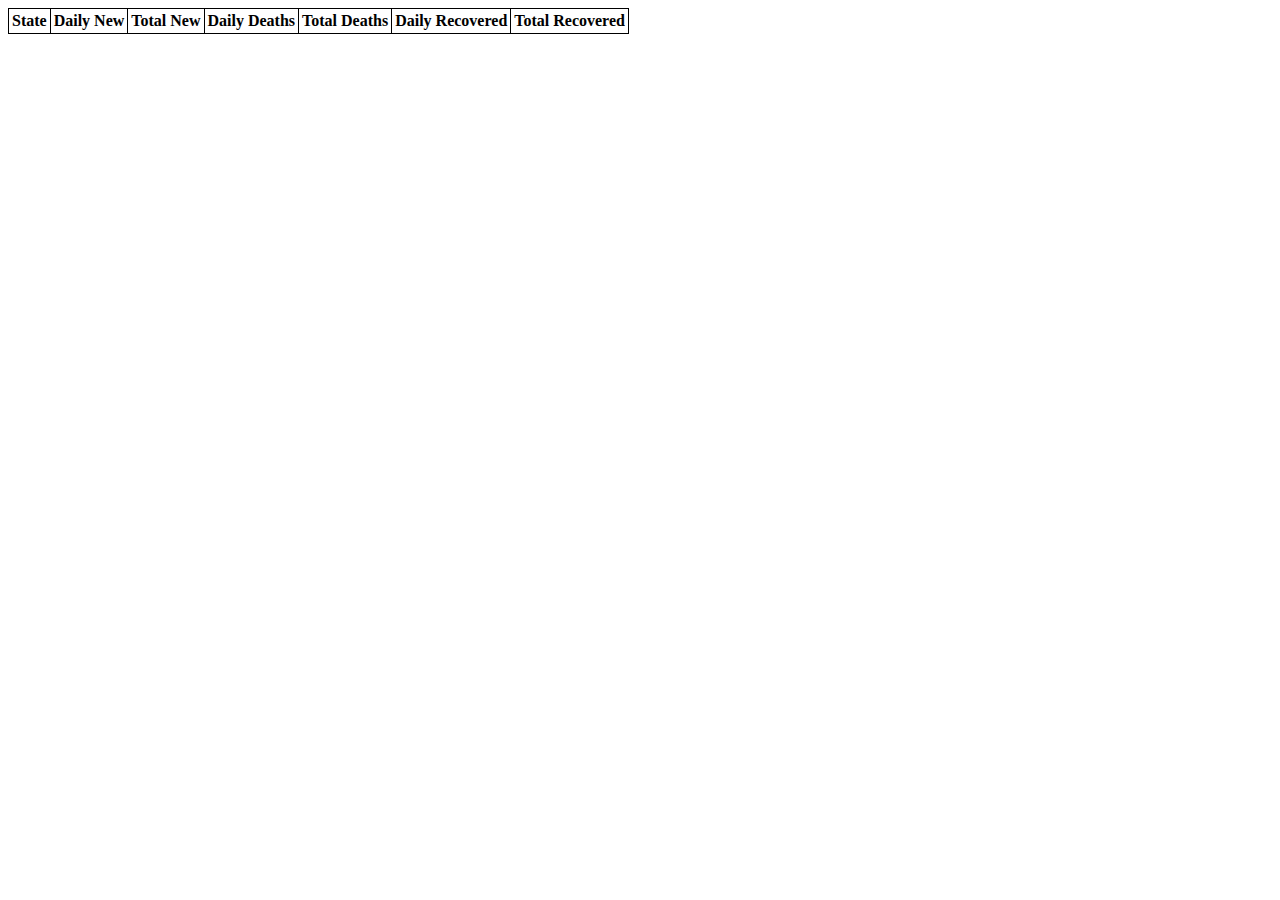
==== index.html @ a8d42cfa "Create index.html" ====
<html>
    <head>
        <script src="https://code.jquery.com/jquery-3.5.1.min.js" integrity="sha256-9/aliU8dGd2tb6OSsuzixeV4y/faTqgFtohetphbbj0=" crossorigin="anonymous"></script>
        <script type="text/javascript">
            $(document).ready(function () {
                var nutsUrl = "https://services6.arcgis.com/swIsfiMN39u9wKrT/ArcGIS/rest/services/NUTS/FeatureServer/2/query?where=NUTS0%3D%27DE%27&objectIds=&time=&geometry=&geometryType=esriGeometryEnvelope&inSR=&spatialRel=esriSpatialRelIntersects&resultType=none&distance=0.0&units=esriSRUnit_Meter&returnGeodetic=false&outFields=Date%2CNAME%2CDaily_New%2CTotal_New%2CDaily_Deaths%2CTotal_Deaths%2CDaily_Recovered%2CTotal_Recovered&returnGeometry=false&featureEncoding=esriDefault&multipatchOption=xyFootprint&maxAllowableOffset=&geometryPrecision=&outSR=&datumTransformation=&applyVCSProjection=false&returnIdsOnly=false&returnUniqueIdsOnly=false&returnCountOnly=false&returnExtentOnly=false&returnQueryGeometry=false&returnDistinctValues=false&cacheHint=false&orderByFields=&groupByFieldsForStatistics=&outStatistics=&having=&resultOffset=&resultRecordCount=&returnZ=false&returnM=false&returnExceededLimitFeatures=true&quantizationParameters=&sqlFormat=none&f=pjson&token=";
                $.getJSON(nutsUrl, function(data) {
                    var $table = $('#nutsCovidNumbers')

                    var sortedData = $(data.features).sort(function(a, b) {
                        var textA = a.attributes.NAME.toLowerCase();
                        var textB = b.attributes.NAME.toLowerCase();

                        if (textA < textB) {
                            return -1;
                        } if (textA > textB) {
                            return 1;
                        }
                        return 0; 
                    });

                    $(sortedData).each(function (index, val) {
                        var $tr = $("<tr></tr>");
                        //var $date = new Date(val.attributes.Date).toISOString().slice(0,10);

                        //$tr.append("<td>" + $date + "</td>");
                        $tr.append("<td>" + val.attributes.NAME + "</td>");
                        $tr.append("<td style='text-align:right'>" + val.attributes.Daily_New + "</td>");
                        $tr.append("<td style='text-align:right'>" + val.attributes.Total_New + "</td>");
                        $tr.append("<td style='text-align:right'>" + val.attributes.Daily_Deaths + "</td>");
                        $tr.append("<td style='text-align:right'>" + val.attributes.Total_Deaths + "</td>");
                        $tr.append("<td style='text-align:right'>" + val.attributes.Daily_Recovered + "</td>");
                        $tr.append("<td style='text-align:right'>" + val.attributes.Total_Recovered + "</td>");
                        
                        $table.append($tr);
                    });
                });
            });
        </script>
        <style type="text/css">
            table {
                border: 1px solid;
                border-collapse: collapse;
            }
            tr:nth-child(even) {background: #E8E8E8}
            th {
                font-weight: bold;
                padding: 3px;
                border: 1px solid;
            }
            td {
                padding: 3px;
                border: 1px solid;
            }

        </style>
    </head>
    <body>
        <table id="nutsCovidNumbers">
            <tr>
                <!--<th>Date</th>-->
                <th>State</th>
                <th>Daily New</th>
                <th>Total New</th>
                <th>Daily Deaths</th>
                <th>Total Deaths</th>
                <th>Daily Recovered</th>
                <th>Total Recovered</th>
            </tr>
        </table>
    </body>
</html>
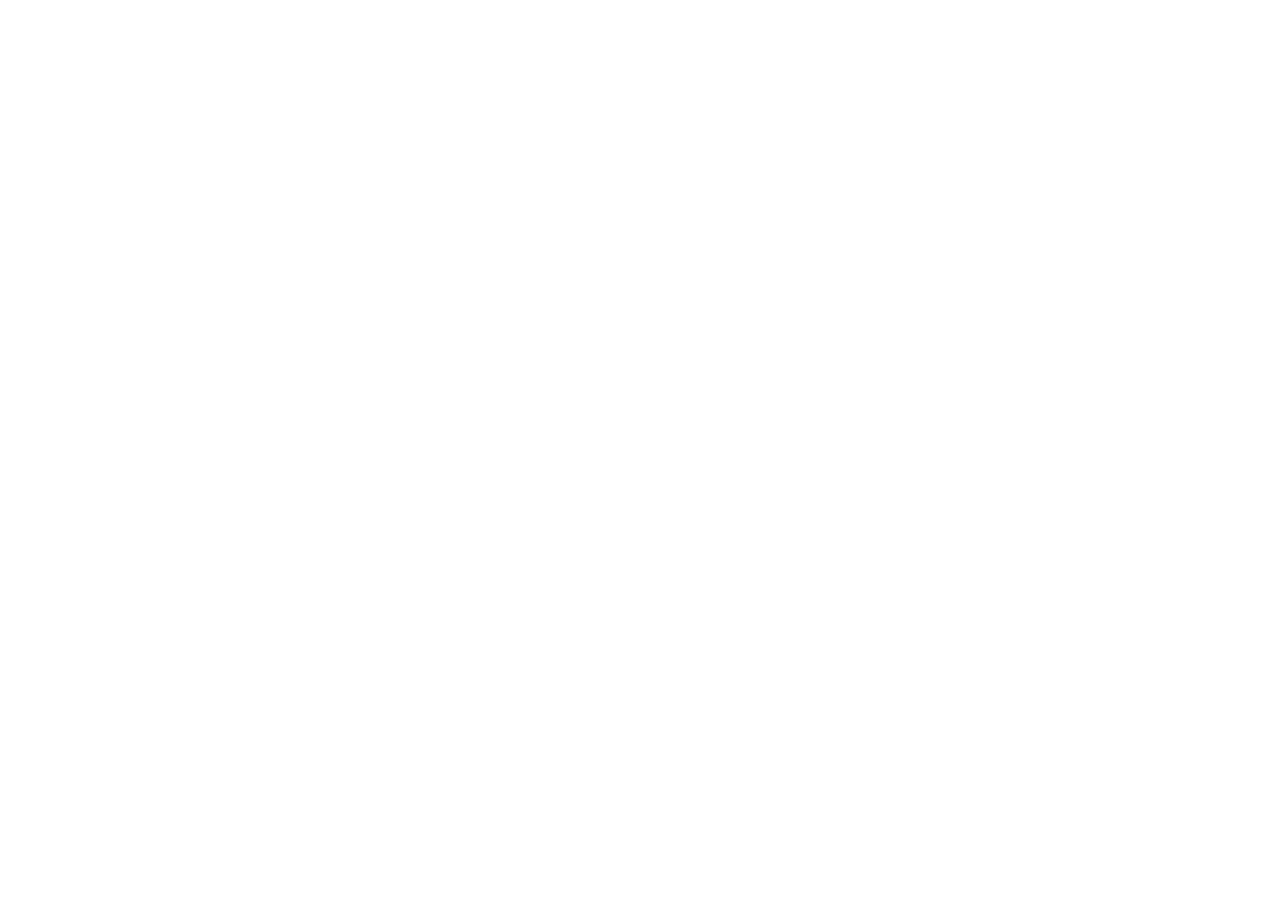
==== commit 09dc9965: "Separated out files." ====
--- a/index.html
+++ b/index.html
@@ -1,64 +1,12 @@
 <html>
     <head>
         <script src="https://code.jquery.com/jquery-3.5.1.min.js" integrity="sha256-9/aliU8dGd2tb6OSsuzixeV4y/faTqgFtohetphbbj0=" crossorigin="anonymous"></script>
-        <script type="text/javascript">
-            $(document).ready(function () {
-                var nutsUrl = "https://services6.arcgis.com/swIsfiMN39u9wKrT/ArcGIS/rest/services/NUTS/FeatureServer/2/query?where=NUTS0%3D%27DE%27&objectIds=&time=&geometry=&geometryType=esriGeometryEnvelope&inSR=&spatialRel=esriSpatialRelIntersects&resultType=none&distance=0.0&units=esriSRUnit_Meter&returnGeodetic=false&outFields=Date%2CNAME%2CDaily_New%2CTotal_New%2CDaily_Deaths%2CTotal_Deaths%2CDaily_Recovered%2CTotal_Recovered&returnGeometry=false&featureEncoding=esriDefault&multipatchOption=xyFootprint&maxAllowableOffset=&geometryPrecision=&outSR=&datumTransformation=&applyVCSProjection=false&returnIdsOnly=false&returnUniqueIdsOnly=false&returnCountOnly=false&returnExtentOnly=false&returnQueryGeometry=false&returnDistinctValues=false&cacheHint=false&orderByFields=&groupByFieldsForStatistics=&outStatistics=&having=&resultOffset=&resultRecordCount=&returnZ=false&returnM=false&returnExceededLimitFeatures=true&quantizationParameters=&sqlFormat=none&f=pjson&token=";
-                $.getJSON(nutsUrl, function(data) {
-                    var $table = $('#nutsCovidNumbers')
-
-                    var sortedData = $(data.features).sort(function(a, b) {
-                        var textA = a.attributes.NAME.toLowerCase();
-                        var textB = b.attributes.NAME.toLowerCase();
-
-                        if (textA < textB) {
-                            return -1;
-                        } if (textA > textB) {
-                            return 1;
-                        }
-                        return 0; 
-                    });
-
-                    $(sortedData).each(function (index, val) {
-                        var $tr = $("<tr></tr>");
-                        //var $date = new Date(val.attributes.Date).toISOString().slice(0,10);
-
-                        //$tr.append("<td>" + $date + "</td>");
-                        $tr.append("<td>" + val.attributes.NAME + "</td>");
-                        $tr.append("<td style='text-align:right'>" + val.attributes.Daily_New + "</td>");
-                        $tr.append("<td style='text-align:right'>" + val.attributes.Total_New + "</td>");
-                        $tr.append("<td style='text-align:right'>" + val.attributes.Daily_Deaths + "</td>");
-                        $tr.append("<td style='text-align:right'>" + val.attributes.Total_Deaths + "</td>");
-                        $tr.append("<td style='text-align:right'>" + val.attributes.Daily_Recovered + "</td>");
-                        $tr.append("<td style='text-align:right'>" + val.attributes.Total_Recovered + "</td>");
-                        
-                        $table.append($tr);
-                    });
-                });
-            });
-        </script>
-        <style type="text/css">
-            table {
-                border: 1px solid;
-                border-collapse: collapse;
-            }
-            tr:nth-child(even) {background: #E8E8E8}
-            th {
-                font-weight: bold;
-                padding: 3px;
-                border: 1px solid;
-            }
-            td {
-                padding: 3px;
-                border: 1px solid;
-            }
-
-        </style>
+        <script type="text/javascript" src="script/covid.js"></script>
+        <link href="style/covid.css" rel="stylesheet" />
     </head>
     <body>
-        <table id="nutsCovidNumbers">
+        <table id="nutsBasicTable" style="display: none;">
             <tr>
-                <!--<th>Date</th>-->
                 <th>State</th>
                 <th>Daily New</th>
                 <th>Total New</th>
--- a/style/covid.css
+++ b/style/covid.css
@@ -0,0 +1,14 @@
+table {
+    border: 1px solid;
+    border-collapse: collapse;
+}
+tr:nth-child(even) {background: #E8E8E8}
+th {
+    font-weight: bold;
+    padding: 3px;
+    border: 1px solid;
+}
+td {
+    padding: 3px;
+    border: 1px solid;
+}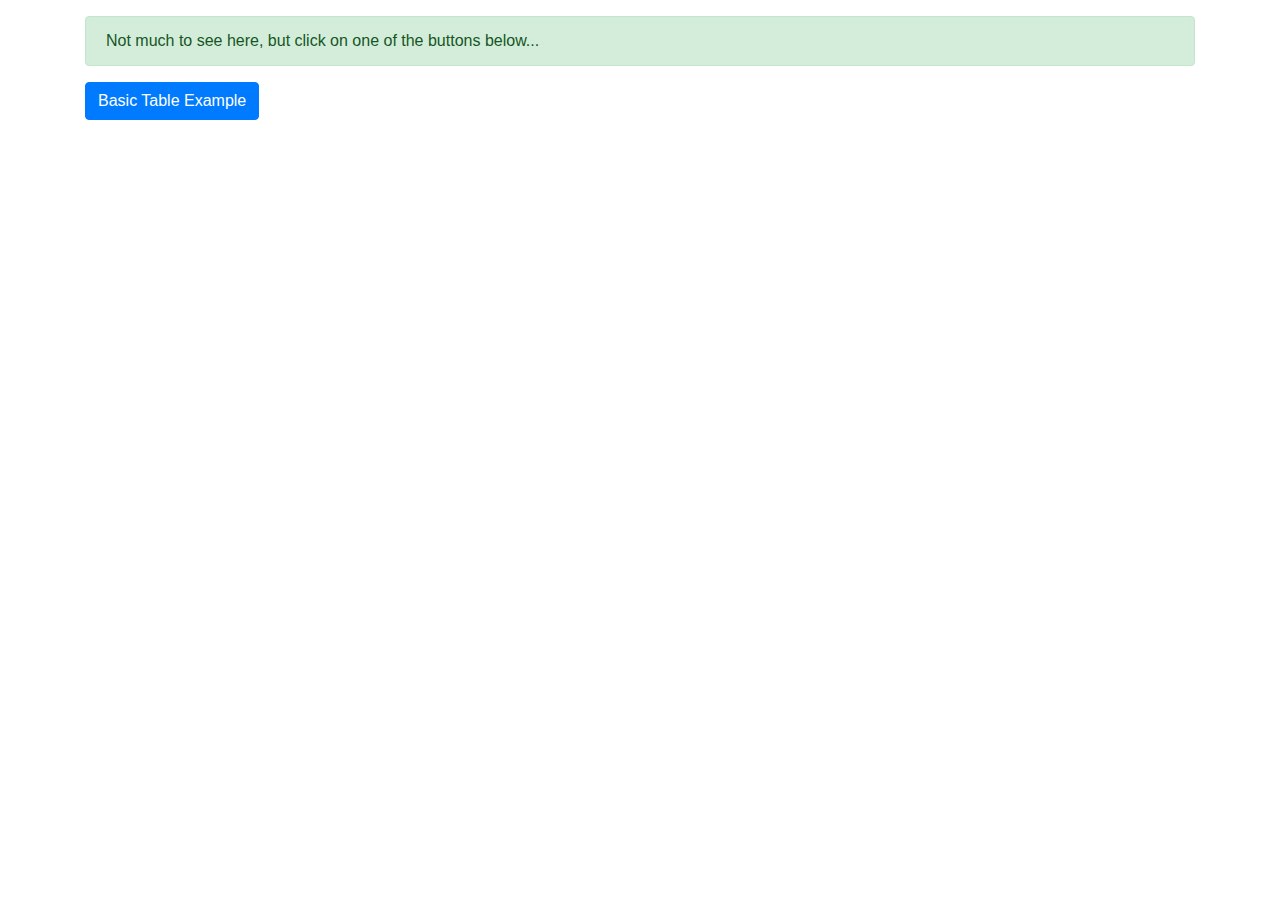
==== commit 0bfd4703: "More reorg." ====
--- a/index.html
+++ b/index.html
@@ -1,20 +1,30 @@
-<html>
-    <head>
-        <script src="https://code.jquery.com/jquery-3.5.1.min.js" integrity="sha256-9/aliU8dGd2tb6OSsuzixeV4y/faTqgFtohetphbbj0=" crossorigin="anonymous"></script>
-        <script type="text/javascript" src="script/covid.js"></script>
-        <link href="style/covid.css" rel="stylesheet" />
-    </head>
-    <body>
-        <table id="nutsBasicTable" style="display: none;">
-            <tr>
-                <th>State</th>
-                <th>Daily New</th>
-                <th>Total New</th>
-                <th>Daily Deaths</th>
-                <th>Total Deaths</th>
-                <th>Daily Recovered</th>
-                <th>Total Recovered</th>
-            </tr>
-        </table>
-    </body>
+<!doctype html>
+<html lang="en">
+
+<head>
+    <!-- Required meta tags -->
+    <meta charset="utf-8">
+    <meta name="viewport" content="width=device-width, initial-scale=1, shrink-to-fit=no">
+    <link rel="stylesheet" href="https://stackpath.bootstrapcdn.com/bootstrap/4.5.2/css/bootstrap.min.css"
+        integrity="sha384-JcKb8q3iqJ61gNV9KGb8thSsNjpSL0n8PARn9HuZOnIxN0hoP+VmmDGMN5t9UJ0Z" crossorigin="anonymous">
+    <title>Adgriffi's Dashboard</title>
+</head>
+
+<body>
+    <div class="container-xl">
+        <main class="py-md-3" role="main">
+            <div class="alert alert-success" role="alert">
+                Not much to see here, but click on one of the buttons below...
+            </div>
+            <a class="btn btn-primary" href="covid/basic.html" target="_blank" role="button">Basic Table Example</a>
+        </main>
+    </div>
+    <script src="https://code.jquery.com/jquery-3.5.1.slim.min.js"
+        integrity="sha384-DfXdz2htPH0lsSSs5nCTpuj/zy4C+OGpamoFVy38MVBnE+IbbVYUew+OrCXaRkfj"
+        crossorigin="anonymous"></script>
+    <script src="https://stackpath.bootstrapcdn.com/bootstrap/4.5.2/js/bootstrap.bundle.min.js"
+        integrity="sha384-LtrjvnR4Twt/qOuYxE721u19sVFLVSA4hf/rRt6PrZTmiPltdZcI7q7PXQBYTKyf"
+        crossorigin="anonymous"></script>
+</body>
+
 </html>